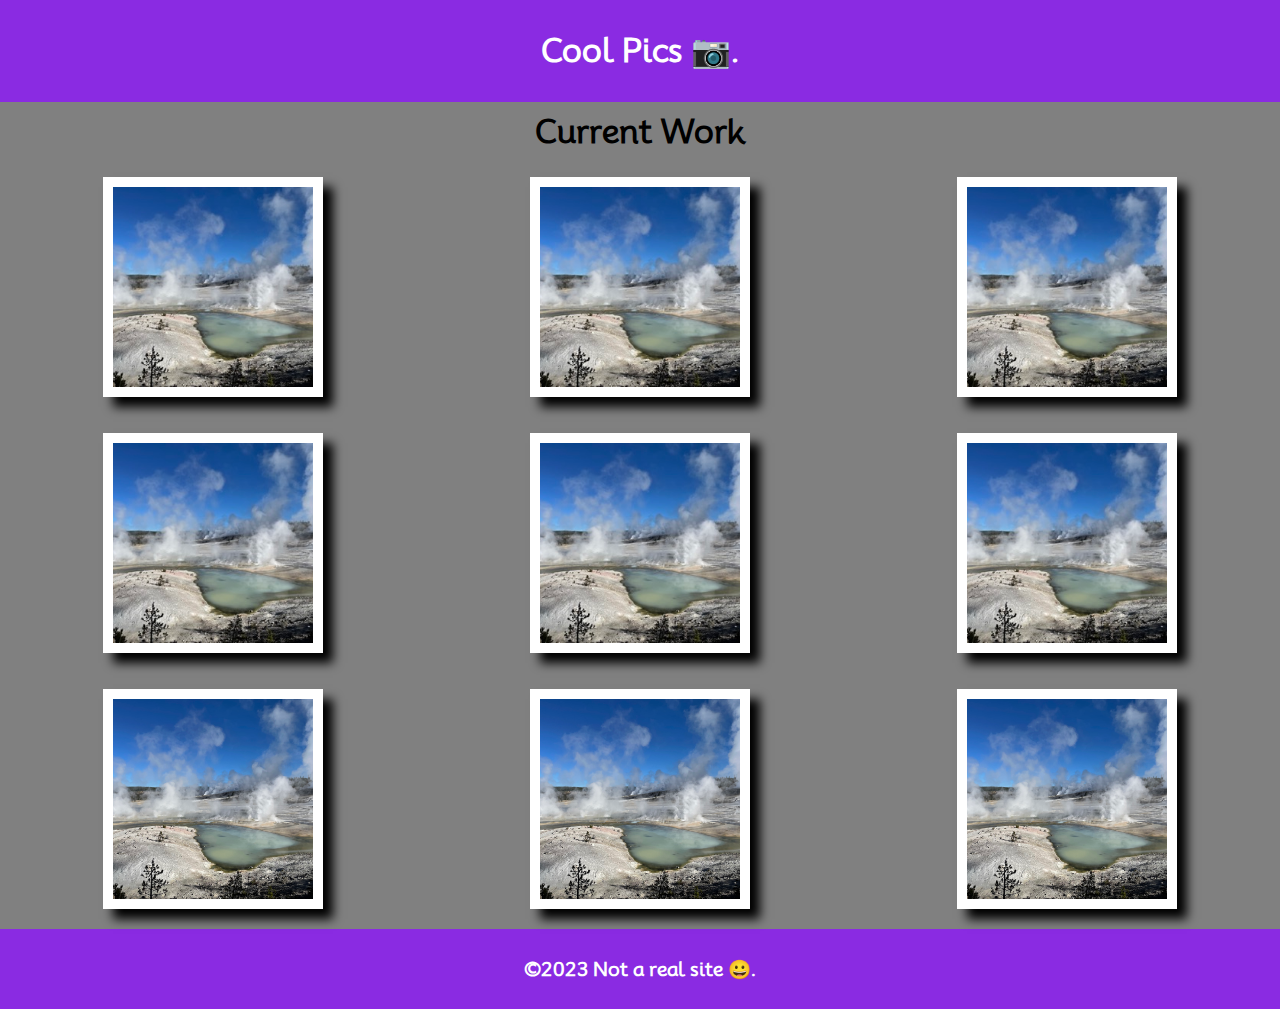
==== coolpics/index.html @ 695686eb "work" ====
<!DOCTYPE html>
<html lang="en">
<head>
    <meta charset="UTF-8">
    <meta name="viewport" content="width=device-width, initial-scale=1.0">
    <title>Document</title>
    <link rel="stylesheet" href="coolpics.css">
</head>
<body>
    <header>
        <h1>Cool Pics 📷.</h1>
       
        <Button onclick="toggleMenu()">Menu</Button>
     
        <nav id="menue" hidden>
        <a href="index.html">Home</a>
        <a href="index.html">Places</a>
        <a href="index.html">About</a>
        <a href="index.html">People</a>
        <a href="index.html">Contact</a>
        </nav>

    </header>
    <main >
        <h1>Current Work</h1>
        <section class="gallery">
            <figure>  
                <img src="norris-sm.jpeg" alt="picture">
            </figure>
            <figure>  
                <img src="norris-sm.jpeg" alt="picture">
            </figure>
            <figure>  
                <img src="norris-sm.jpeg" alt="picture">
            </figure>
            <figure>  
                <img src="norris-sm.jpeg" alt="picture">
            </figure>
            <figure>  
                <img src="norris-sm.jpeg" alt="picture">
            </figure>
            <figure>  
                <img src="norris-sm.jpeg" alt="picture">
            </figure>
            <figure>  
                <img src="norris-full.jpeg" alt="picture">
            </figure>
            <figure>  
                <img src="norris-full.jpeg" alt="picture">
            </figure>
            <figure>  
                <img src="norris-full.jpeg" alt="picture">
            </figure>

            
        </section>
       
    </main>
    <footer>
        <h3>©2023 Not a real site 😀.</h3>
    </footer>    
    <script src="coolpics.js"></script>
</body>
</html>
---- coolpics/coolpics.css ----
@import url("https://fonts.googleapis.com/css2?family=Mooli&display=swap");

body{
    font-family: 'Mooli','Arial','Helvetica', 'sans-serif';
    margin: 0;
    
}

header, main, footer {
    /* max-width: 640px;

    min-width: 250px; */
    
    
    text-align: center;



    

    
}

main h1{
    margin: 0 auto;
    padding: 10px;
}

main{
    
    gap: 1rem;
    background-color: grey ;

    



}

header, footer{
    background-color: blueviolet;
    color: white;
    margin: 0;
    padding: 10px;
    
}
/* footer {
    color white;
} */



nav a{
    display: block;
    color: white;
    justify-content: space-around;
   padding: 10px;
}

img {
	max-width: 100%;
    width: 200px;
    height: 200px;
    object-fit: cover;
    border: white solid 10px;
}

.gallery {
    display: grid;
    grid-template-columns: 1fr;
   

}
button{
    background-color: transparent;
    border: none;
    color: white;
    font-size: 1.6rem;
   
}

img {
    width: 200px;
    height: 200px;
    box-shadow: 10px 10px 10px 0px;
    
}


@media screen and (min-width: 700px) {
    .gallery {
      grid-template-columns: 1fr 1fr;
    }
    button{
        display: none;
    }
    nav{
        flex-direction: row;
        justify-content: space-around;
        margin: 0 auto;
    }
  }









@media screen and (min-width: 1000px) {
    .gallery {
      grid-template-columns: 1fr 1fr 1fr;
    }
    

}
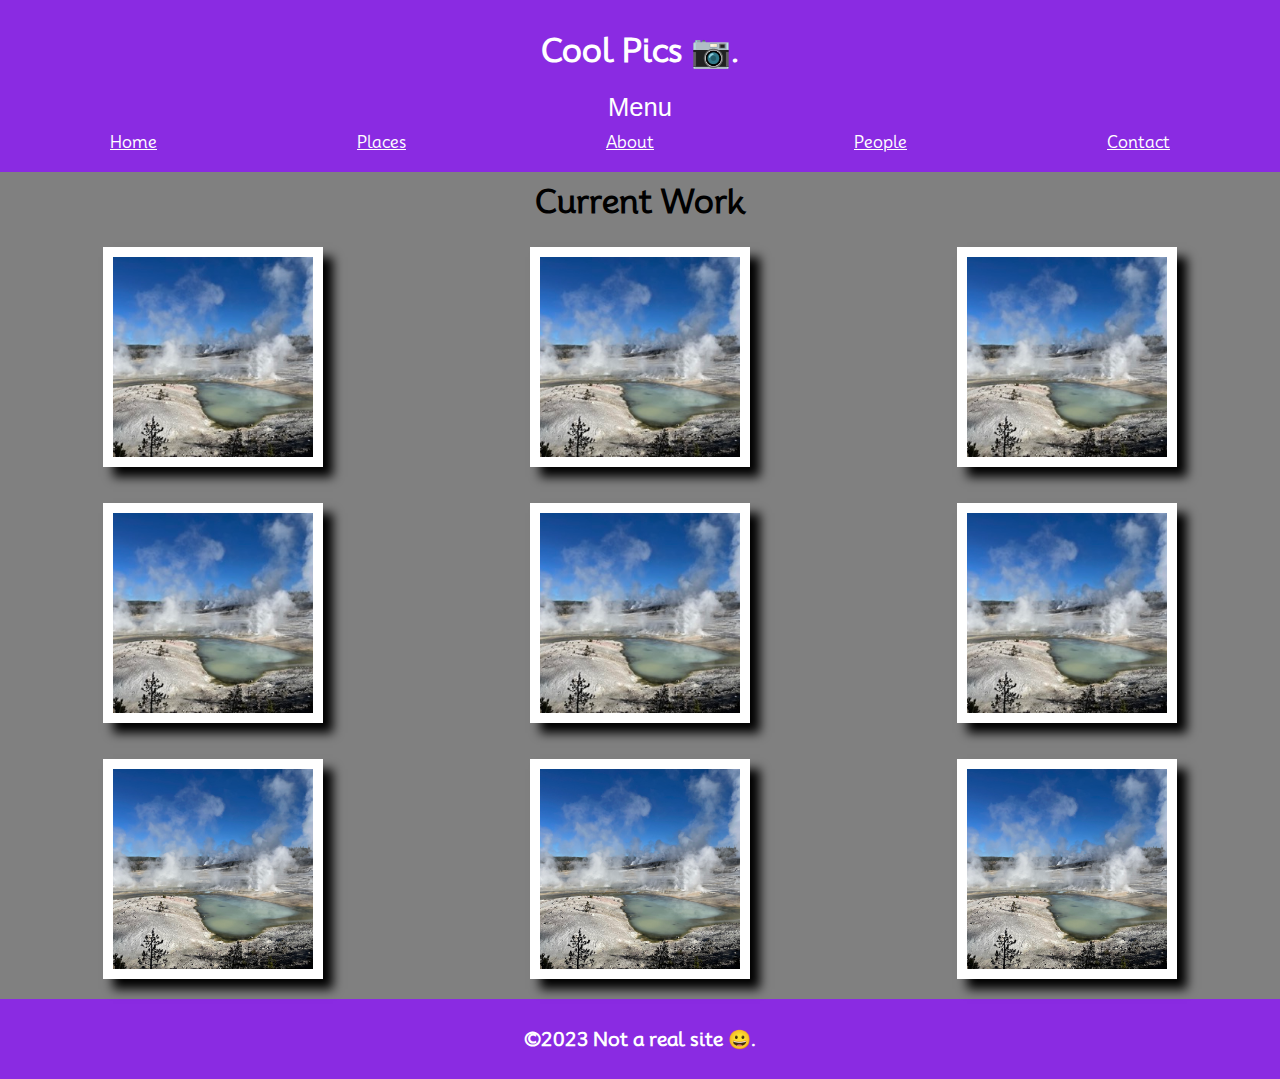
==== commit edbcffcc: "changes" ====
--- a/coolpics/index.html
+++ b/coolpics/index.html
@@ -7,6 +7,11 @@
     <link rel="stylesheet" href="coolpics.css">
 </head>
 <body>
+    
+    <div hidden onclick="hideView()" class="viewer" >
+        <button  class="close-viewer">X</button >
+        <img  src="norris-full.jpeg" alt="alt description">
+    </div>
     <header>
         <h1>Cool Pics 📷.</h1>
        
--- a/coolpics/coolpics.css
+++ b/coolpics/coolpics.css
@@ -3,23 +3,10 @@
 body{
     font-family: 'Mooli','Arial','Helvetica', 'sans-serif';
     margin: 0;
+    text-align: center;
     
 }
 
-header, main, footer {
-    /* max-width: 640px;
-
-    min-width: 250px; */
-    
-    
-    text-align: center;
-
-
-
-    
-
-    
-}
 
 main h1{
     margin: 0 auto;
@@ -54,15 +41,17 @@
     display: block;
     color: white;
     justify-content: space-around;
-   padding: 10px;
+    padding: 10px;
+
 }
 
-img {
+figure img {
 	max-width: 100%;
     width: 200px;
     height: 200px;
     object-fit: cover;
     border: white solid 10px;
+    box-shadow: 10px 10px 10px 0px;
 }
 
 .gallery {
@@ -71,19 +60,47 @@
    
 
 }
+button:hover{
+    color: yellowgreen;
+}
+
 button{
     background-color: transparent;
     border: none;
     color: white;
     font-size: 1.6rem;
+
    
 }
 
-img {
-    width: 200px;
-    height: 200px;
-    box-shadow: 10px 10px 10px 0px;
+.viewer{
+    position: fixed;
+    top: 0;
+    left: 0;
+    bottom: 0;
+    right: 0;
+    background: rgba(0, 0, 0, 0.75);
+    color: white;
     
+    
+    
+
+
+}
+.close-viewer{
+    font-size: 2rem;
+    cursor: pointer;
+    vertical-align: top;
+    margin: 75px auto;
+
+}
+
+.viewer img{
+    display: inline;
+    width: 60%;
+    margin: 75px auto;
+    /* object-fit: contain; */
+   
 }
 
 
@@ -91,14 +108,16 @@
     .gallery {
       grid-template-columns: 1fr 1fr;
     }
-    button{
+    .header button{
         display: none;
     }
     nav{
         flex-direction: row;
         justify-content: space-around;
         margin: 0 auto;
+        display: flex;
     }
+
   }
 
 
@@ -114,6 +133,7 @@
       grid-template-columns: 1fr 1fr 1fr;
     }
     
+    
 
 }
 
